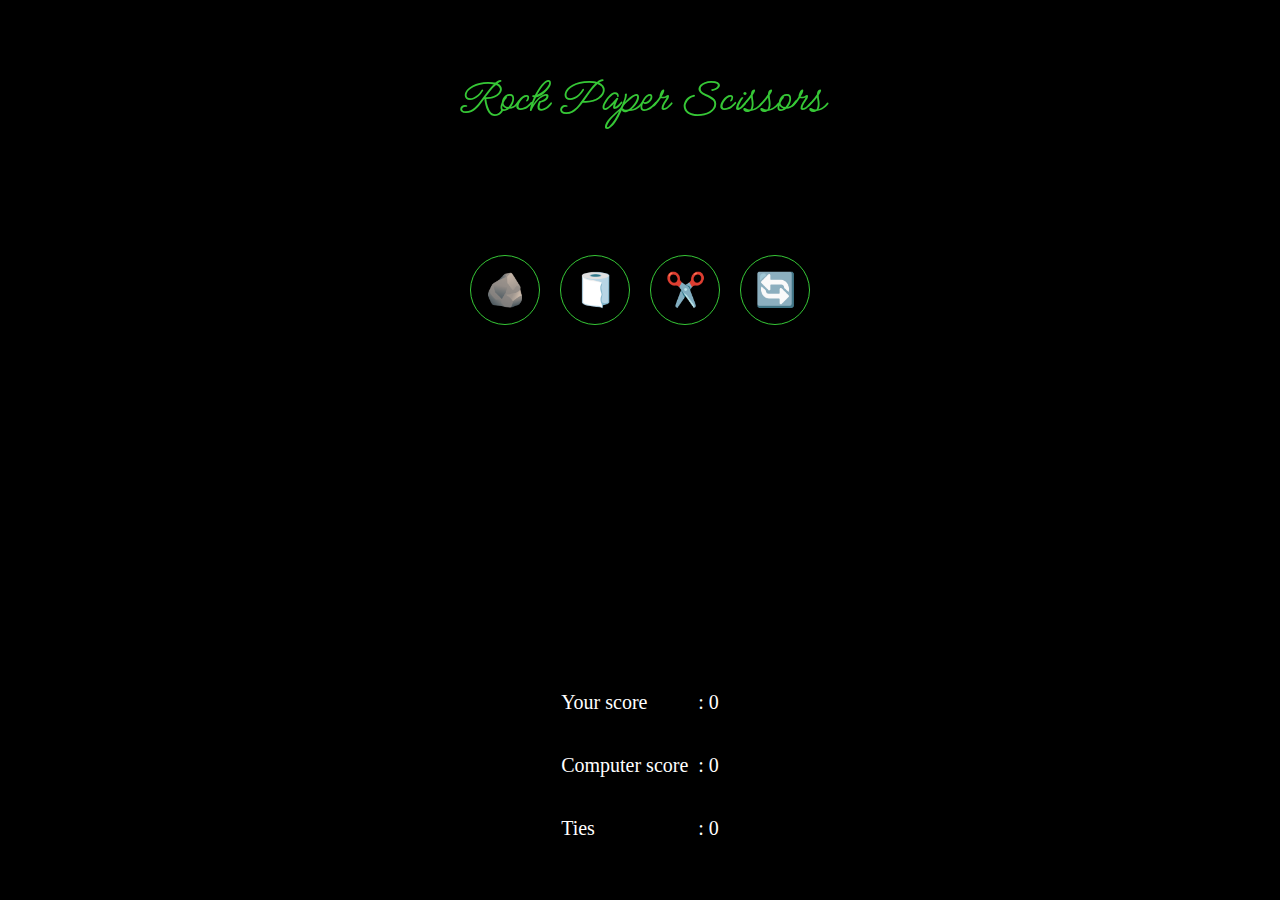
==== index.html @ f768e949 "Rename test.html to index.html" ====
<html>
  <head>
    <link rel="stylesheet" href="style.css" />
    <link rel="preconnect" href="https://fonts.googleapis.com" />
    <link rel="preconnect" href="https://fonts.gstatic.com" crossorigin />
    <link
      href="https://fonts.googleapis.com/css2?family=Dancing+Script:wght@400;500;700&family=Meow+Script&family=Roboto:wght@400;500;700&family=Rock+3D&display=swap"
      rel="stylesheet"
    />
  </head>
  <body>
    <div class="cont">
      <div class="title-cont">
        <p>Rock Paper Scissors</p>
      </div>

      <div class="button-cont">
        <div class="rock-cont">
          <button
            onclick="
      computerMove=pickComputerMove();
      yourMove = 'rock';
      results(yourMove, computerMove);
      "
          >
            🪨
          </button>
          <div class="tool-tip">Rock</div>
        </div>

        <div class="paper-cont">
          <button
            onclick="
    computerMove=pickComputerMove();
      yourMove = 'paper';
      results(yourMove, computerMove);
    "
          >
            🧻
          </button>
          <div class="tool-tip">Paper</div>
        </div>

        <div class="scissors-cont">
          <button
            onclick="
    computerMove=pickComputerMove();
      yourMove = 'scissors';
      results(yourMove, computerMove);
    "
          >
            ✂️
          </button>
          <div class="tool-tip">Scissors</div>
        </div>

        <div class="reset-cont">
          <button onclick="resetGame()">🔄</button>
          <div class="tool-tip">Reset</div>
        </div>
      </div>
      <div class="message-cont"><p id="d"></p></div>
      <div class="score-cont">
        <div class="left">
          <p class="results">Your score</p>
          <p class="results">Computer score</p>
          <p class="results">Ties</p>
        </div>
        <div class="right">
          <p id="yourScore">: 0</p>
          <p id="computerScore">: 0</p>
          <p id="ties">: 0</p>
        </div>
      </div>
    </div>
    <script>
      let computerMove = "";
      let yourScore = 0;
      let computerScore = 0;
      let ties = 0;
      function pickComputerMove() {
        randomNumber = Math.floor(Math.random() * 3) + 1;
        if (randomNumber == 1) {
          computerMove = "rock";
        } else if (randomNumber == 2) {
          computerMove = "scissors";
        } else {
          computerMove = "paper";
        }
        return computerMove;
      }
      function results(yourMove, computerMove) {
        let result = "";
        if (yourMove == computerMove) {
          result = "Tie";
        } else {
          if (yourMove == "rock") {
            result = computerMove == "scissors" ? "You win" : "You loss";
          } else if (yourMove == "scissors") {
            result = computerMove == "paper" ? "You win" : "You loss";
          } else {
            result = computerMove == "rock" ? "You win" : "You loss";
          }
        }
        if (result == "You win") {
          yourScore += 1;
        } else if (result == "You loss") {
          computerScore += 1;
        } else {
          ties += 1;
        }
        document.getElementById(
          "d"
        ).innerHTML = `You played ${yourMove}. Computer played ${computerMove}. ${result}`;
        document.getElementById("yourScore").innerHTML = `: ${yourScore}`;
        document.getElementById(
          "computerScore"
        ).innerHTML = `: ${computerScore}`;
        document.getElementById("ties").innerHTML = `: ${ties}`;
      }
      function resetGame() {
        yourScore = 0;
        computerScore = 0;
        ties = 0;
        document.getElementById("d").innerHTML = "";
        document.getElementById("yourScore").innerHTML = `: ${yourScore}`;
        document.getElementById(
          "computerScore"
        ).innerHTML = `: ${computerScore}`;
        document.getElementById("ties").innerHTML = `: ${ties}`;
      }
    </script>
  </body>
</html>
---- style.css ----
.cont {
  display: flex;
  justify-content: center;
  align-items: center;
  height: 100%;
  flex-direction: column;
}
.title-cont p {
  font-family: "Meow Script";
  color: rgb(54, 199, 54);
  font-size: 50px;
  flex: 1;
  margin-top: 60px;
  margin-bottom: 50px;
}
body {
  background-color: black;
}
.button-cont {
  display: flex;
  justify-content: center;
  align-items: center;
  flex: 1;
}
.rock-cont,
.scissors-cont,
.paper-cont,
.reset-cont {
  position: relative;
  display: flex;
  justify-content: center;
  align-items: center;
  transition: display 5s;
  border-radius: 50%;
}
.tool-tip {
  display: flex;
  position: absolute;
  color: white;
  background-color: gray;
  border-radius: 10px;
  width: 50px;
  height: 30px;
  padding: 4px;
  align-items: center;
  justify-content: center;
  top: -32px;
  pointer-events: none;
  opacity: 0;
  transition: opacity 0.15s;
}
.rock-cont:hover .tool-tip,
.paper-cont:hover .tool-tip,
.scissors-cont:hover .tool-tip,
.reset-cont:hover .tool-tip {
  opacity: 0.8;
}

.message-cont {
  flex: 1;
  height: 50px;
  display: flex;
  flex-direction: row;
  color: white;
  margin-top: 50px;
}
.score-cont {
  flex: 1;
  font-size: 20px;
  display: flex;
  flex-direction: row;
}
.left,
.right {
  display: flex;
  flex-direction: column;
}
.right {
  margin-left: 10px;
}
.left p,
.right p {
  color: white;
}

button {
  background-color: black;
  border: 1px solid rgb(54, 199, 54);
  width: 70px;
  font-family: Arial;
  font-weight: bold;
  text-align: center;
  padding: 4px 4px 4px 4px;
  font-size: 33px;
  height: 70px;
  color: white;
  border-radius: 35px;
  transition: color 0.15s, box-shadow 0.15s, background-color 0.15s,
    border 0.15s;
  cursor: pointer;
  margin-right: 10px;
  margin-left: 10px;
}
button:hover {
  color: rgb(54, 199, 54);
  border: 1px solid rgb(54, 199, 54);
  background-color: white;
  box-shadow: 3px 3px 5px rgba(0, 0, 0, 0.7);
}
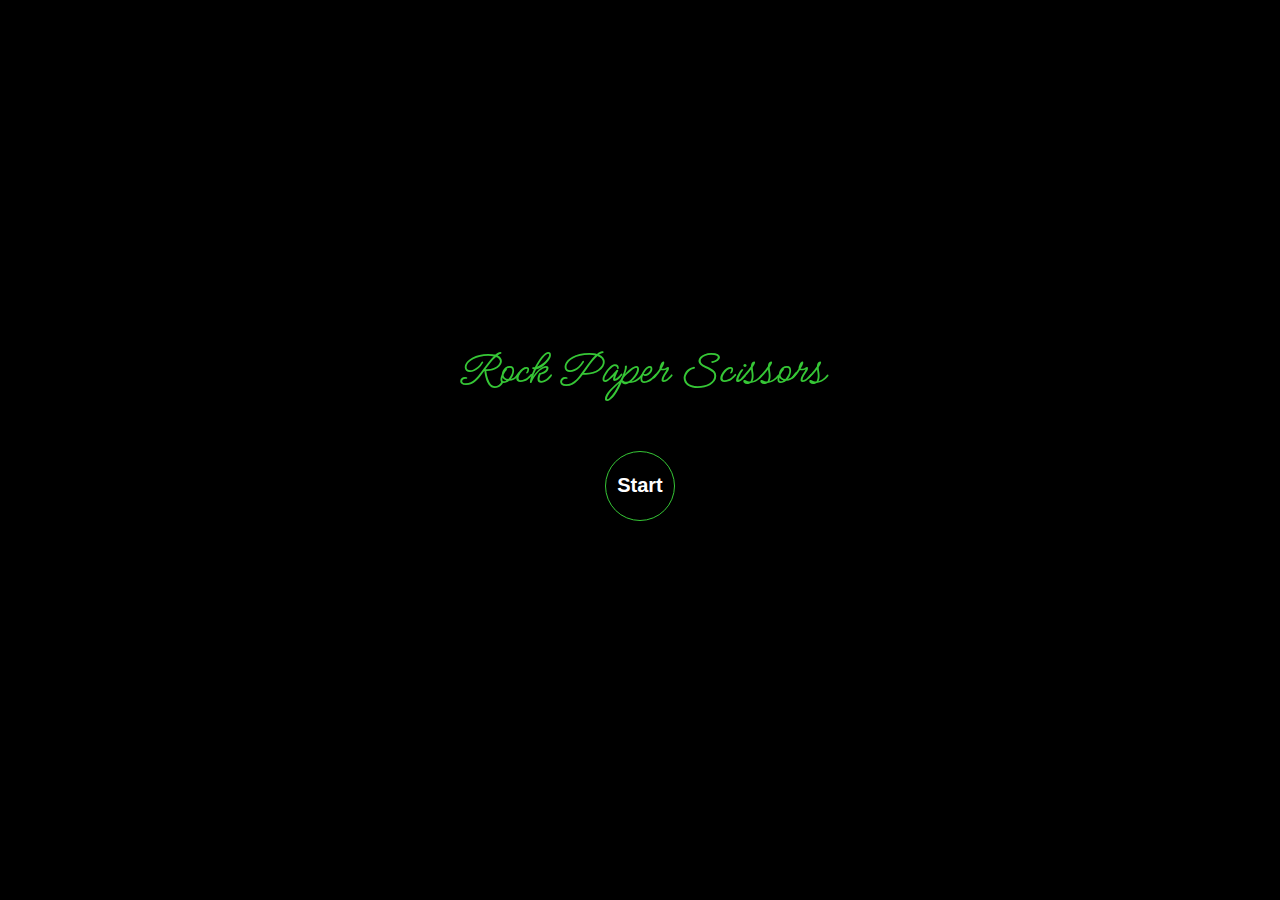
==== commit b8b9ca0e: "Add files via upload" ====
--- a/index.html
+++ b/index.html
@@ -9,18 +9,28 @@
     />
   </head>
   <body>
-    <div class="cont">
+    <div id="start-cont-id" class="start-cont">
+      <p>Rock Paper Scissors</p>
+      <button
+        onclick="
+        document.getElementById('cont-id').style.display='flex';
+        document.getElementById('start-cont-id').style.display='none';
+        "
+      >
+        Start
+      </button>
+    </div>
+    <div id="cont-id" class="cont">
       <div class="title-cont">
         <p>Rock Paper Scissors</p>
       </div>
-
       <div class="button-cont">
         <div class="rock-cont">
           <button
             onclick="
       computerMove=pickComputerMove();
-      yourMove = 'rock';
-      results(yourMove, computerMove);
+      playerMove = 'rock';
+      results(playerMove, computerMove);
       "
           >
             🪨
@@ -32,8 +42,8 @@
           <button
             onclick="
     computerMove=pickComputerMove();
-      yourMove = 'paper';
-      results(yourMove, computerMove);
+      playerMove = 'paper';
+      results(playerMove, computerMove);
     "
           >
             🧻
@@ -45,8 +55,8 @@
           <button
             onclick="
     computerMove=pickComputerMove();
-      yourMove = 'scissors';
-      results(yourMove, computerMove);
+      playerMove = 'scissors';
+      results(playerMove, computerMove);
     "
           >
             ✂️
@@ -62,12 +72,12 @@
       <div class="message-cont"><p id="d"></p></div>
       <div class="score-cont">
         <div class="left">
-          <p class="results">Your score</p>
+          <p class="results">Player score</p>
           <p class="results">Computer score</p>
           <p class="results">Ties</p>
         </div>
         <div class="right">
-          <p id="yourScore">: 0</p>
+          <p id="playerScore">: 0</p>
           <p id="computerScore">: 0</p>
           <p id="ties">: 0</p>
         </div>
@@ -75,9 +85,11 @@
     </div>
     <script>
       let computerMove = "";
-      let yourScore = 0;
-      let computerScore = 0;
-      let ties = 0;
+      const score = {
+        playerScore: 0,
+        computerScore: 0,
+        ties: 0,
+      };
       function pickComputerMove() {
         randomNumber = Math.floor(Math.random() * 3) + 1;
         if (randomNumber == 1) {
@@ -89,45 +101,49 @@
         }
         return computerMove;
       }
-      function results(yourMove, computerMove) {
+      function results(playerMove, computerMove) {
         let result = "";
-        if (yourMove == computerMove) {
+        if (playerMove == computerMove) {
           result = "Tie";
         } else {
-          if (yourMove == "rock") {
+          if (playerMove == "rock") {
             result = computerMove == "scissors" ? "You win" : "You loss";
-          } else if (yourMove == "scissors") {
+          } else if (playerMove == "scissors") {
             result = computerMove == "paper" ? "You win" : "You loss";
           } else {
             result = computerMove == "rock" ? "You win" : "You loss";
           }
         }
         if (result == "You win") {
-          yourScore += 1;
+          score.playerScore += 1;
         } else if (result == "You loss") {
-          computerScore += 1;
+          score.computerScore += 1;
         } else {
-          ties += 1;
+          score.ties += 1;
         }
         document.getElementById(
           "d"
-        ).innerHTML = `You played ${yourMove}. Computer played ${computerMove}. ${result}`;
-        document.getElementById("yourScore").innerHTML = `: ${yourScore}`;
+        ).innerHTML = `You played ${playerMove}. Computer played ${computerMove}. ${result}`;
+        document.getElementById(
+          "playerScore"
+        ).innerHTML = `: ${score.playerScore}`;
         document.getElementById(
           "computerScore"
-        ).innerHTML = `: ${computerScore}`;
-        document.getElementById("ties").innerHTML = `: ${ties}`;
+        ).innerHTML = `: ${score.computerScore}`;
+        document.getElementById("ties").innerHTML = `: ${score.ties}`;
       }
       function resetGame() {
-        yourScore = 0;
-        computerScore = 0;
-        ties = 0;
+        score.playerScore = 0;
+        score.computerScore = 0;
+        score.ties = 0;
         document.getElementById("d").innerHTML = "";
-        document.getElementById("yourScore").innerHTML = `: ${yourScore}`;
+        document.getElementById(
+          "playerScore"
+        ).innerHTML = `: ${score.playerScore}`;
         document.getElementById(
           "computerScore"
-        ).innerHTML = `: ${computerScore}`;
-        document.getElementById("ties").innerHTML = `: ${ties}`;
+        ).innerHTML = `: ${score.computerScore}`;
+        document.getElementById("ties").innerHTML = `: ${score.ties}`;
       }
     </script>
   </body>
--- a/style.css
+++ b/style.css
@@ -1,21 +1,39 @@
+body {
+  display: flex;
+  position: relative;
+  justify-content: center;
+  align-items: center;
+  background-color: rgb(0, 0, 0);
+}
+.start-cont {
+  color: white;
+  position: relative;
+  display: flex;
+  position: relative;
+  justify-content: center;
+  align-items: center;
+  flex-direction: column;
+  margin-top: -100px;
+}
 .cont {
-  display: flex;
+  display: none;
   justify-content: center;
   align-items: center;
   height: 100%;
   flex-direction: column;
 }
-.title-cont p {
+
+.title-cont p,
+.start-cont p {
   font-family: "Meow Script";
   color: rgb(54, 199, 54);
   font-size: 50px;
   flex: 1;
   margin-top: 60px;
   margin-bottom: 50px;
+  opacity: 1;
 }
-body {
-  background-color: black;
-}
+
 .button-cont {
   display: flex;
   justify-content: center;
@@ -107,3 +125,7 @@
   background-color: white;
   box-shadow: 3px 3px 5px rgba(0, 0, 0, 0.7);
 }
+
+.start-cont button {
+  font-size: 20px;
+}
